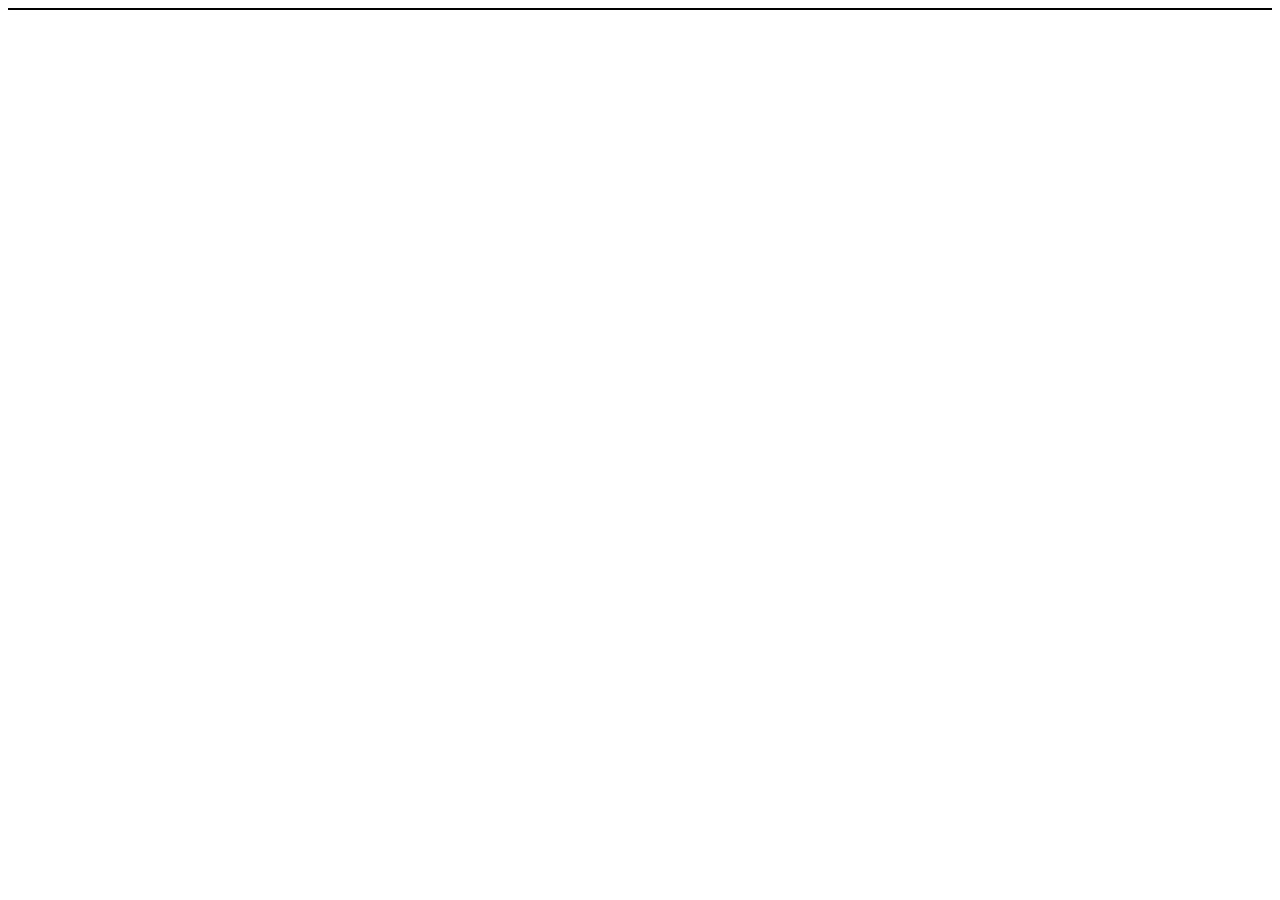
==== the-message/index.html @ 014d767b "initial commit" ====
<!DOCTYPE html>
<html lang="en">
<head>
    <meta charset="UTF-8">
    <meta http-equiv="X-UA-Compatible" content="IE=edge">
    <link rel="stylesheet" href="style.css">
    <link rel="stylesheet" href="https://cdnjs.cloudflare.com/ajax/libs/font-awesome/6.0.0-beta3/css/all.min.css
    ">
    <meta name="viewport" content="width=device-width, initial-scale=1.0">
    <title>Document</title>
</head>
<body>

    <div class="container">
        <div class="message">
            
        </div>
    </div>
    <script src=./script.js></script>
</body>
</html>
---- the-message/style.css ----
.container{
    border: 1px solid black;

}
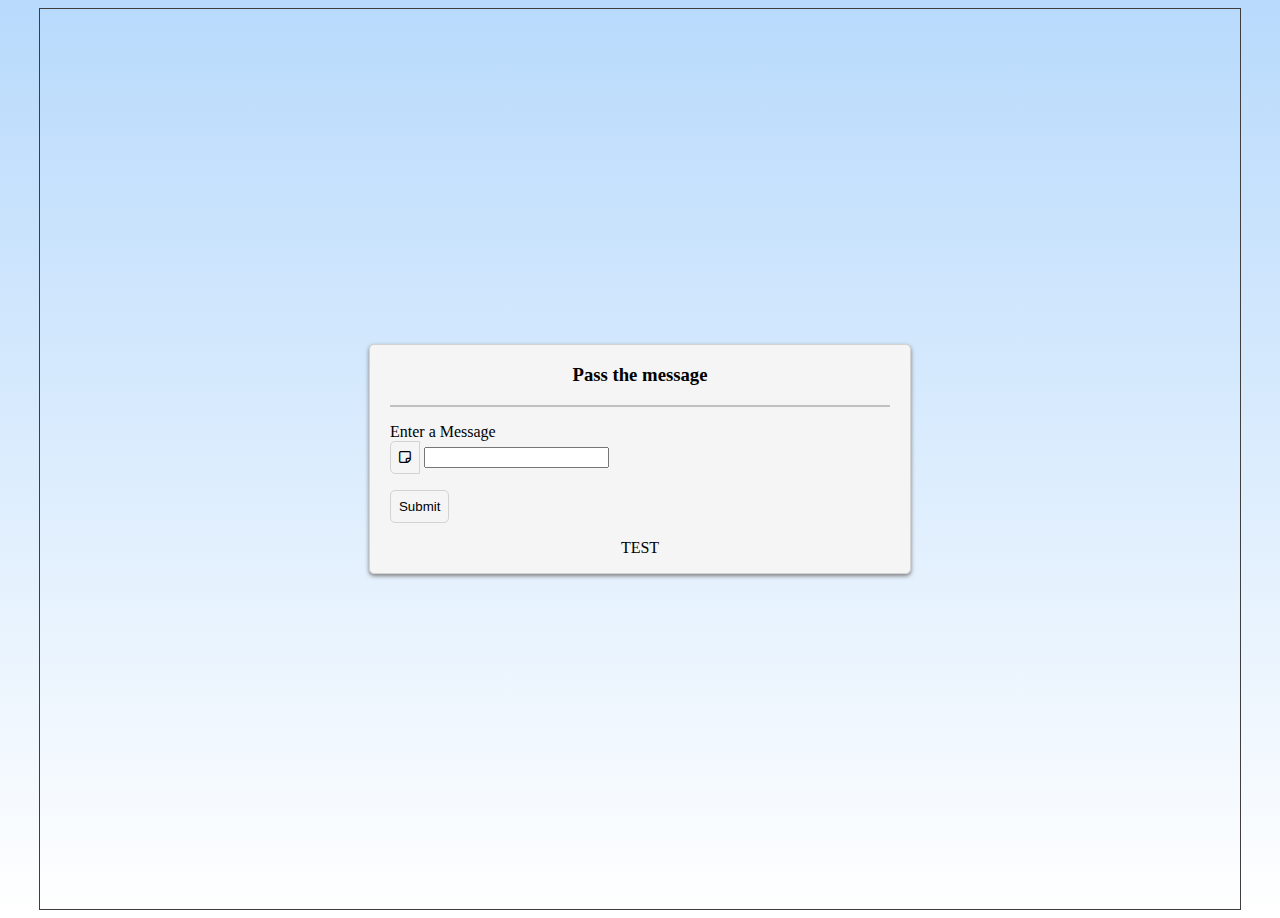
==== commit 1182a18e: "organizing projects" ====
--- a/the-message/index.html
+++ b/the-message/index.html
@@ -13,9 +13,22 @@
 
     <div class="container">
         <div class="message">
-            
+          <p>
+              <h3 style="text-align: center; font-weight: bold;">Pass the message</h3>
+          </p>
+          <p style="border-bottom: 2px solid rgb(194, 192, 192);"></p>
+          <p>
+              <label for="message-input">Enter a Message </label>
+              <br>
+              <button style="border-radius: 5px 0 0 5px;"><i class="far fa-sticky-note"></i></button>
+              <input id="message-input"type="text">
+          </p>
+          <p>
+              <button onclick="getMessage()">Submit</button>
+          </p>
+          <p id="message-output" style="text-align: center; text-transform: uppercase;">Test</p>
         </div>
     </div>
-    <script src=./script.js></script>
+    <script src="./script.js"></script>
 </body>
 </html>--- a/the-message/style.css
+++ b/the-message/style.css
@@ -1,4 +1,40 @@
+body {
+    background: linear-gradient(#b8dafc, #ffffff);
+    overflow: hidden;
+}
+
+button{
+    width: fit-content;
+    padding: 8px;
+    cursor: pointer;
+    border: 1px solid lightgray;
+    border-radius: 5px;
+    background: whitesmoke;
+}
+
+button:hover {
+    background: rgb(131, 131, 131);
+
+}
+
 .container{
-    border: 1px solid black;
+    border: 1px solid rgb(63, 61, 61);
+    width: 95%;
+    height: 100vh;
+    margin: auto;
+    display: flex;
+    justify-content: center;
+    align-items: center;
 
+}
+
+.message {
+    border: 1px solid lightgray;
+    background: whitesmoke;
+    border-radius: 5px;
+    width: 500px;
+    margin: auto;
+    height: auto;
+    padding: 0 20px;
+    box-shadow: 0 2px 4px 0px rgb(126, 125, 125);
 }